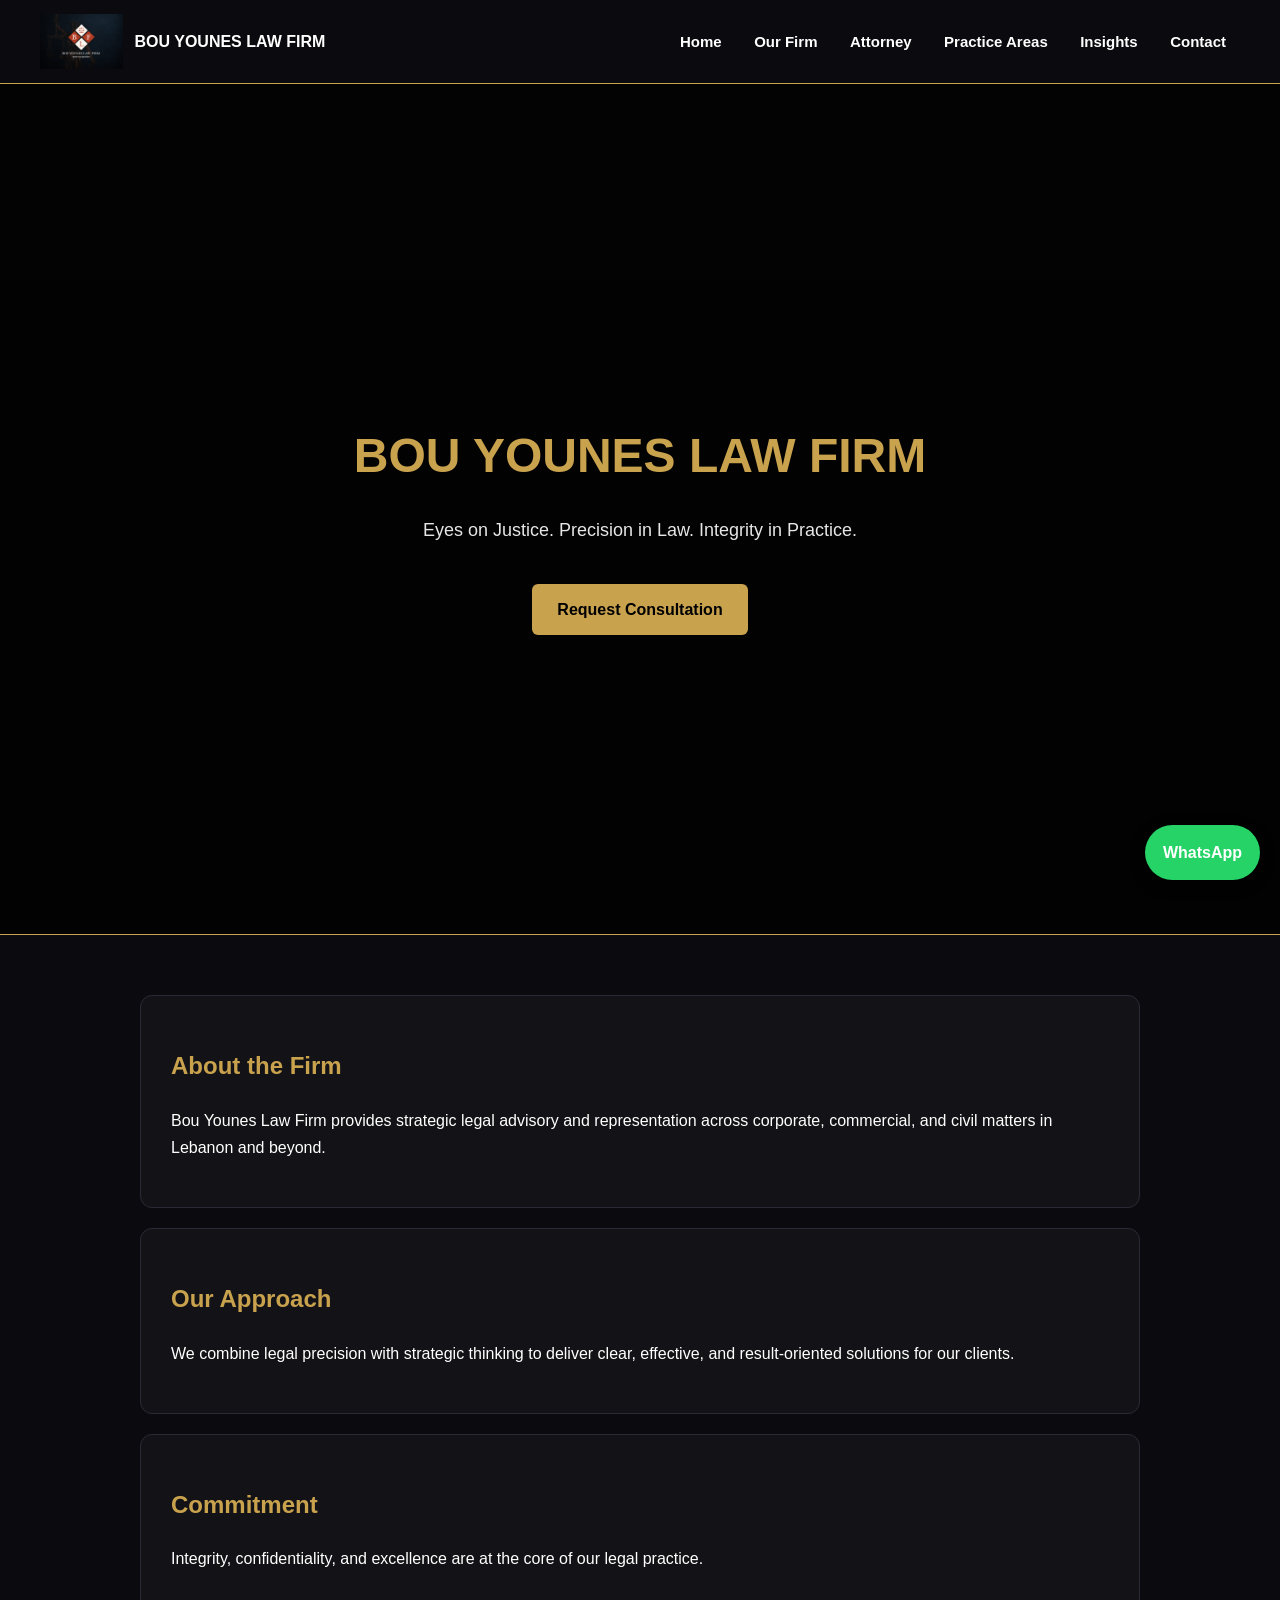
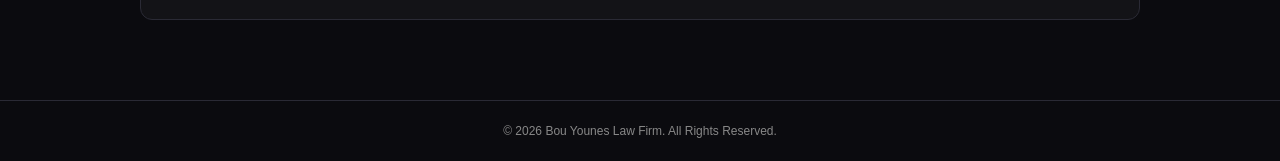
==== index.html @ 93b17ff7 "Update index.html" ====
<!DOCTYPE html>
<html lang="en">
<head>
<meta charset="UTF-8">
<meta name="viewport" content="width=device-width, initial-scale=1.0">
<title>Bou Younes Law Firm</title>
<link rel="stylesheet" href="style.css">

<style>

/* GLOBAL */
body {
  margin: 0;
  font-family: Arial, sans-serif;
  background-color: #0b0b0f;
  color: white;
}

/* HERO */
.hero {
  background: linear-gradient(rgba(0,0,0,0.75), rgba(0,0,0,0.85)),
  url('home-bg.jpg');
  background-size: cover;
  background-position: center;
  height: 90vh;
  display: flex;
  align-items: center;
  justify-content: center;
  text-align: center;
  padding: 20px;
  border-bottom: 1px solid #c9a24e;
}

.hero-content {
  max-width: 800px;
}

.hero h1 {
  font-size: 48px;
  color: #c9a24e;
  margin-bottom: 10px;
}

.hero p {
  font-size: 18px;
  opacity: 0.9;
}

/* BUTTON */
.btn {
  display: inline-block;
  margin-top: 20px;
  padding: 12px 25px;
  background: #c9a24e;
  color: black;
  text-decoration: none;
  font-weight: bold;
  border-radius: 6px;
}

/* SECTIONS */
.section {
  max-width: 1000px;
  margin: auto;
  padding: 60px 20px;
}

.card {
  background: rgba(255,255,255,0.03);
  border: 1px solid #2a2a35;
  padding: 30px;
  border-radius: 12px;
  margin-bottom: 20px;
}

/* HEADINGS */
h2 {
  color: #c9a24e;
}

/* FOOTER */
footer {
  text-align: center;
  padding: 20px;
  font-size: 12px;
  color: #888;
  border-top: 1px solid #2a2a35;
}

</style>

</head>

<body>

<header>
  <div class="logo">
    <img src="logo.png" alt="Logo" style="height:55px;">
    <b>BOU YOUNES LAW FIRM</b>
  </div>

  <nav>
    <a href="index.html">Home</a>
    <a href="firm.html">Our Firm</a>
    <a href="attorney.html">Attorney</a>
    <a href="practice-areas.html">Practice Areas</a>
    <a href="insights.html">Insights</a>
    <a href="contact.html">Contact</a>
  </nav>
</header>

<!-- HERO -->
<div class="hero">

  <div class="hero-content">

    <h1>BOU YOUNES LAW FIRM</h1>

    <p>
      Eyes on Justice. Precision in Law. Integrity in Practice.
    </p>

    <a class="btn" href="contact.html">Request Consultation</a>

  </div>

</div>

<!-- CONTENT -->
<div class="section">

  <div class="card">
    <h2>About the Firm</h2>
    <p>
      Bou Younes Law Firm provides strategic legal advisory and representation
      across corporate, commercial, and civil matters in Lebanon and beyond.
    </p>
  </div>

  <div class="card">
    <h2>Our Approach</h2>
    <p>
      We combine legal precision with strategic thinking to deliver clear,
      effective, and result-oriented solutions for our clients.
    </p>
  </div>

  <div class="card">
    <h2>Commitment</h2>
    <p>
      Integrity, confidentiality, and excellence are at the core of our legal practice.
    </p>
  </div>

</div>

<!-- WHATSAPP -->
<a class="whatsapp" href="https://wa.me/96176341528" target="_blank">
  WhatsApp
</a>

<footer>
  © 2026 Bou Younes Law Firm. All Rights Reserved.
</footer>

</body>
</html>
---- style.css ----
/* GLOBAL */
body {
    margin: 0;
    font-family: Arial, sans-serif;
    background-color: #0f0f14;
    color: #e6e6e6;
    line-height: 1.7;
}

/* HEADER */
header {
    background-color: #0b0b0f;
    display: flex;
    justify-content: space-between;
    align-items: center;
    padding: 14px 40px;
    position: sticky;
    top: 0;
    z-index: 1000;
    border-bottom: 1px solid #c9a24e;
}

/* LOGO */
.logo {
    display: flex;
    align-items: center;
    gap: 12px;
    font-weight: bold;
}

.logo img {
    height: 55px;
    width: auto;
    display: block;
}

/* NAVIGATION */
nav a {
    color: white;
    margin: 10px 14px;
    text-decoration: none;
    font-weight: 600;
    font-size: 15px;
}

nav a:hover {
    color: #c9a24e;
}

/* HERO */
.hero {
    background:
        linear-gradient(rgba(0,0,0,0.75), rgba(0,0,0,0.75)),
        url('https://images.unsplash.com/photo-1589829545856-d10d557cf95f?auto=format&fit=crop&w=1500&q=80');
    background-position: center;
    background-size: cover;
    text-align: center;
    padding: 160px 20px;
    border-bottom: 1px solid #c9a24e;
}

.hero h1 {
    font-size: 55px;
    color: #c9a24e;
    margin-bottom: 10px;
}

.hero p {
    font-size: 18px;
    opacity: 0.9;
}

/* BUTTON */
.btn {
    display: inline-block;
    background-color: #c9a24e;
    color: #0b0b0f;
    padding: 14px 30px;
    text-decoration: none;
    font-weight: bold;
    margin-top: 20px;
    border-radius: 4px;
}

.btn:hover {
    background-color: #b08b3f;
}

/* SECTIONS */
.section {
    max-width: 900px;
    margin: auto;
    padding: 50px 20px;
}

.card {
    background: #16161d;
    padding: 40px;
    margin-bottom: 20px;
    border-radius: 10px;
    border: 1px solid #2a2a35;
}

h2 {
    color: #c9a24e;
}

/* FOOTER */
footer {
    text-align: center;
    padding: 25px;
    font-size: 13px;
    color: #888;
    border-top: 1px solid #2a2a35;
}

/* WHATSAPP BUTTON */
.whatsapp {
    position: fixed;
    bottom: 20px;
    right: 20px;
    background-color: #25D366;
    color: white;
    padding: 14px 18px;
    border-radius: 50px;
    text-decoration: none;
    font-weight: bold;
    box-shadow: 0 5px 15px rgba(0,0,0,0.4);
    z-index: 9999;
}

/* MOBILE */
@media (max-width: 768px) {
    header {
        flex-direction: column;
        gap: 15px;
        text-align: center;
    }

    nav {
        display: flex;
        flex-wrap: wrap;
        justify-content: center;
    }

    .hero {
        padding: 100px 20px;
    }

    .hero h1 {
        font-size: 38px;
    }

    .card {
        padding: 25px;
    }
}
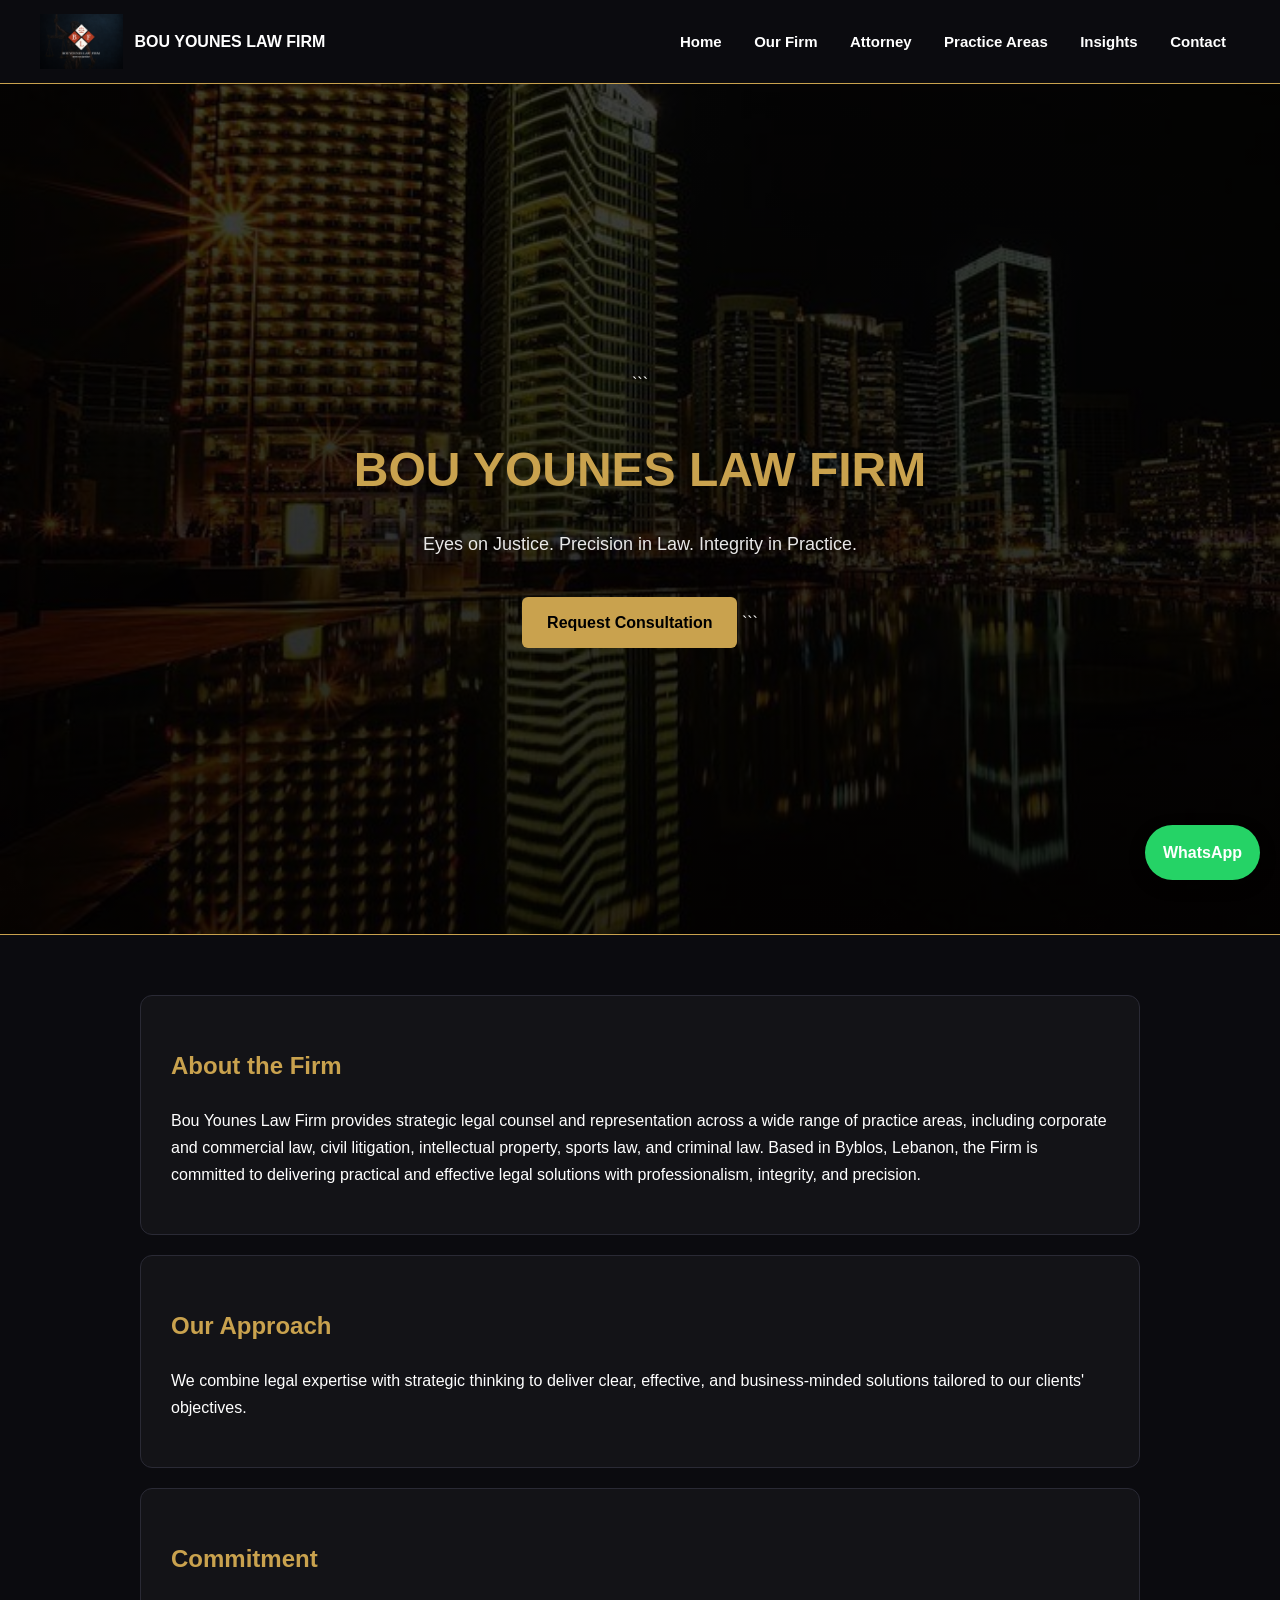
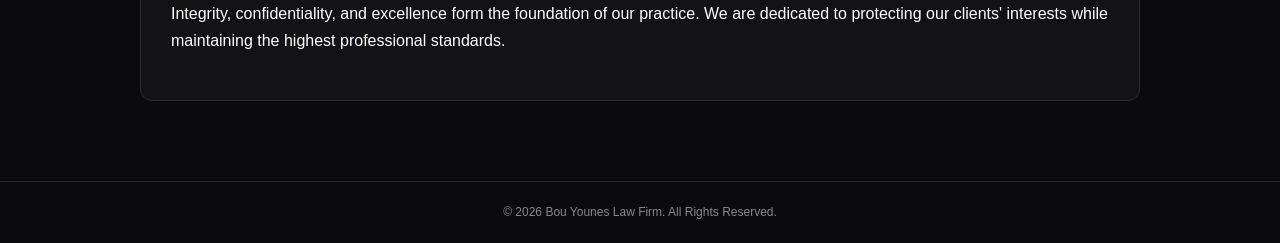
==== commit 485d8260: "Update index.html" ====
--- a/index.html
+++ b/index.html
@@ -1,4 +1,5 @@
 <!DOCTYPE html>
+
 <html lang="en">
 <head>
 <meta charset="UTF-8">
@@ -46,7 +47,6 @@
   opacity: 0.9;
 }
 
-/* BUTTON */
 .btn {
   display: inline-block;
   margin-top: 20px;
@@ -58,7 +58,6 @@
   border-radius: 6px;
 }
 
-/* SECTIONS */
 .section {
   max-width: 1000px;
   margin: auto;
@@ -73,12 +72,10 @@
   margin-bottom: 20px;
 }
 
-/* HEADINGS */
 h2 {
   color: #c9a24e;
 }
 
-/* FOOTER */
 footer {
   text-align: center;
   padding: 20px;
@@ -109,53 +106,51 @@
   </nav>
 </header>
 
-<!-- HERO -->
 <div class="hero">
 
   <div class="hero-content">
 
-    <h1>BOU YOUNES LAW FIRM</h1>
+```
+<h1>BOU YOUNES LAW FIRM</h1>
 
-    <p>
-      Eyes on Justice. Precision in Law. Integrity in Practice.
-    </p>
+<p>
+  Eyes on Justice. Precision in Law. Integrity in Practice.
+</p>
 
-    <a class="btn" href="contact.html">Request Consultation</a>
+<a class="btn" href="contact.html">Request Consultation</a>
+```
 
   </div>
 
 </div>
 
-<!-- CONTENT -->
 <div class="section">
-
   <div class="card">
     <h2>About the Firm</h2>
     <p>
-      Bou Younes Law Firm provides strategic legal advisory and representation
-      across corporate, commercial, and civil matters in Lebanon and beyond.
+      Bou Younes Law Firm provides strategic legal counsel and representation across a wide range of practice areas, including corporate and commercial law, civil litigation, intellectual property, sports law, and criminal law. Based in Byblos, Lebanon, the Firm is committed to delivering practical and effective legal solutions with professionalism, integrity, and precision.
     </p>
   </div>
 
   <div class="card">
     <h2>Our Approach</h2>
     <p>
-      We combine legal precision with strategic thinking to deliver clear,
-      effective, and result-oriented solutions for our clients.
+      We combine legal expertise with strategic thinking to deliver clear, effective, and business-minded solutions tailored to our clients' objectives.
     </p>
   </div>
 
   <div class="card">
     <h2>Commitment</h2>
     <p>
-      Integrity, confidentiality, and excellence are at the core of our legal practice.
+      Integrity, confidentiality, and excellence form the foundation of our practice. We are dedicated to protecting our clients' interests while maintaining the highest professional standards.
     </p>
   </div>
 
 </div>
 
-<!-- WHATSAPP -->
-<a class="whatsapp" href="https://wa.me/96176341528" target="_blank">
+<a class="whatsapp"
+href="https://wa.me/96176341528?text=Hello,%20I%20would%20like%20to%20schedule%20a%20legal%20consultation.%20Please%20let%20me%20know%20your%20availability.%20Thank%20you."
+target="_blank">
   WhatsApp
 </a>
 
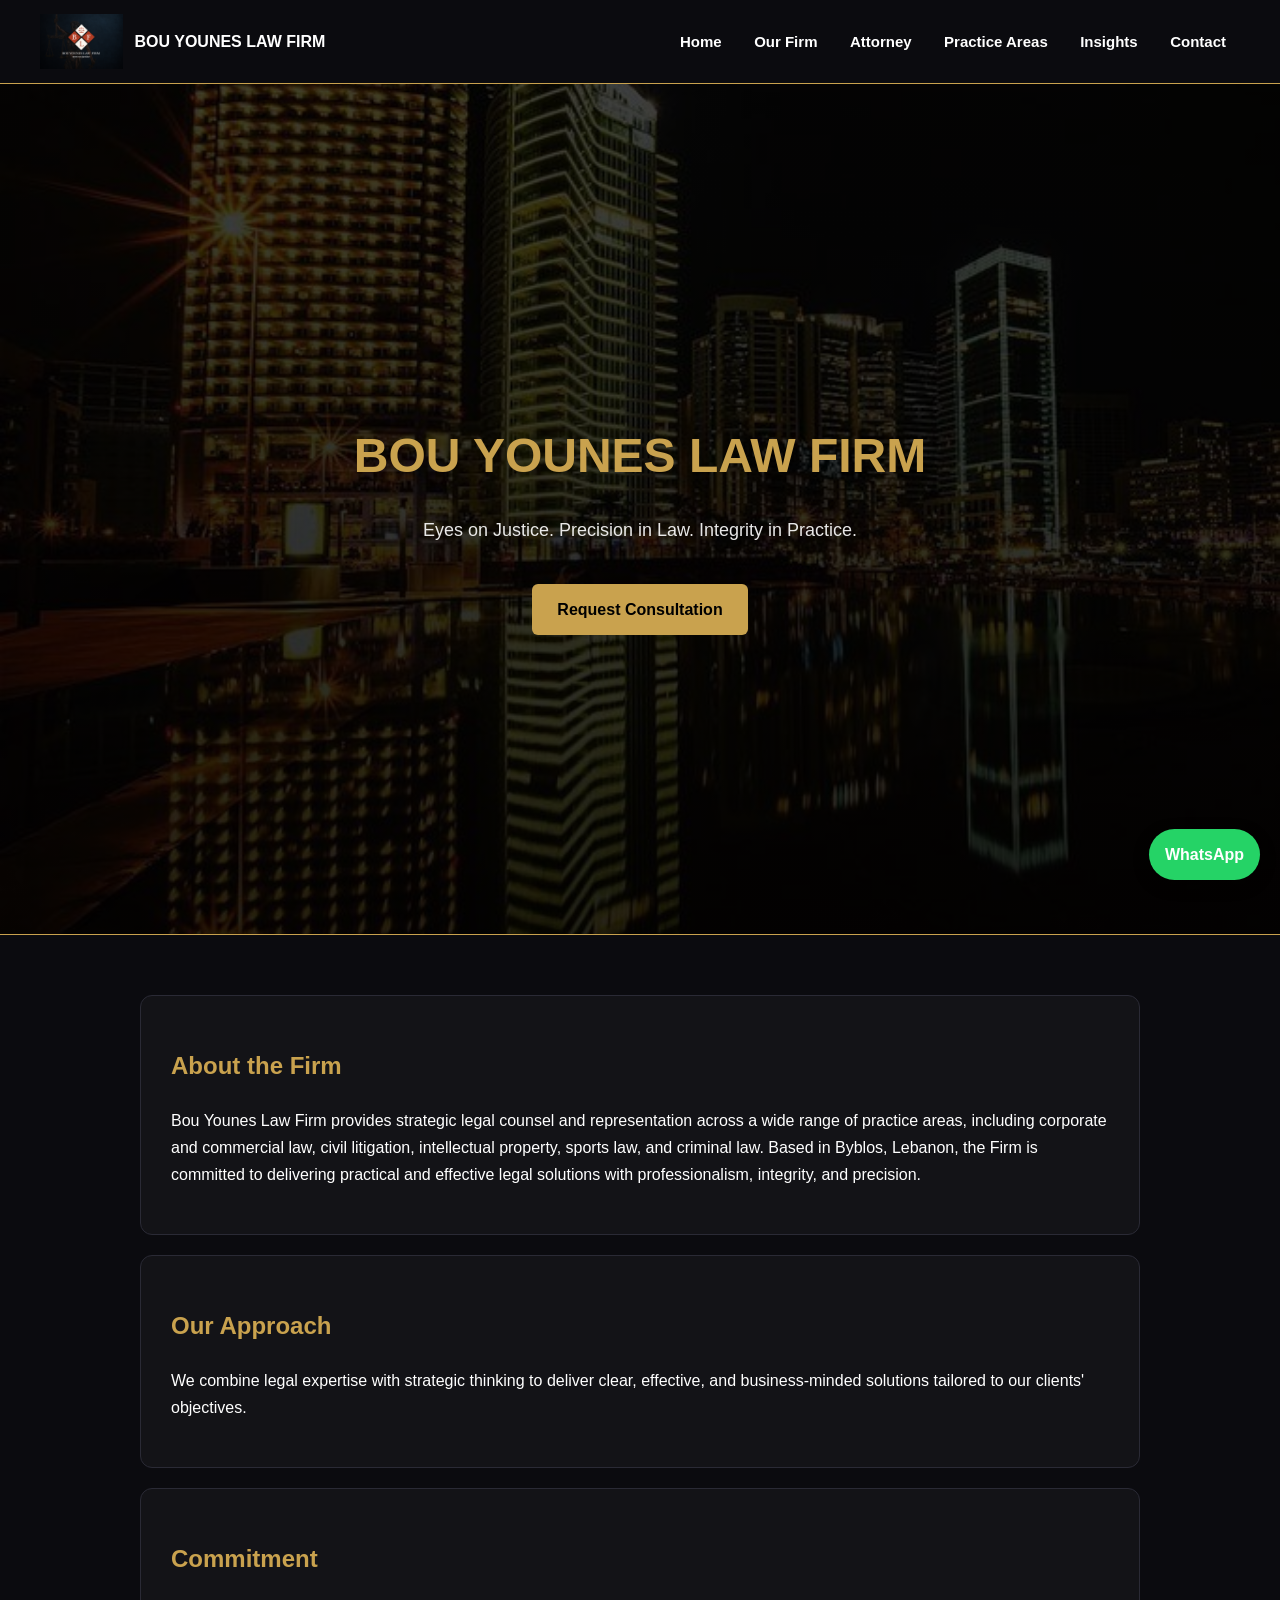
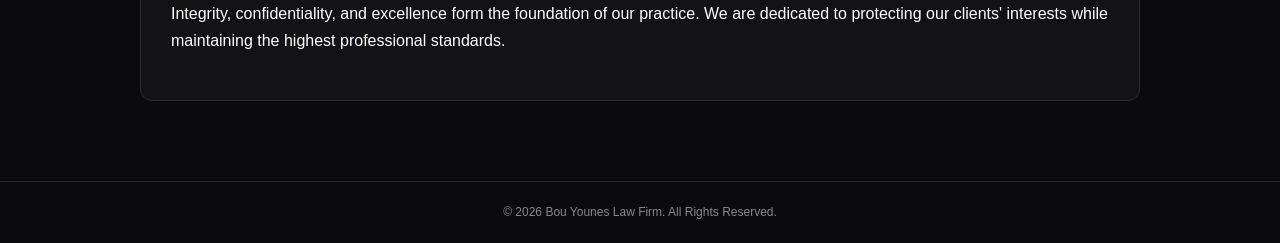
==== commit a36f8e95: "Update index.html" ====
--- a/index.html
+++ b/index.html
@@ -1,5 +1,4 @@
 <!DOCTYPE html>
-
 <html lang="en">
 <head>
 <meta charset="UTF-8">
@@ -47,6 +46,7 @@
   opacity: 0.9;
 }
 
+/* BUTTON */
 .btn {
   display: inline-block;
   margin-top: 20px;
@@ -58,6 +58,7 @@
   border-radius: 6px;
 }
 
+/* SECTIONS */
 .section {
   max-width: 1000px;
   margin: auto;
@@ -72,16 +73,31 @@
   margin-bottom: 20px;
 }
 
+/* HEADINGS */
 h2 {
   color: #c9a24e;
 }
 
+/* FOOTER */
 footer {
   text-align: center;
   padding: 20px;
   font-size: 12px;
   color: #888;
   border-top: 1px solid #2a2a35;
+}
+
+/* WHATSAPP BUTTON */
+.whatsapp {
+  position: fixed;
+  bottom: 20px;
+  right: 20px;
+  background: #25D366;
+  color: white;
+  padding: 12px 16px;
+  border-radius: 50px;
+  text-decoration: none;
+  font-weight: bold;
 }
 
 </style>
@@ -106,25 +122,26 @@
   </nav>
 </header>
 
+<!-- HERO -->
 <div class="hero">
-
   <div class="hero-content">
 
-```
-<h1>BOU YOUNES LAW FIRM</h1>
+    <h1>BOU YOUNES LAW FIRM</h1>
 
-<p>
-  Eyes on Justice. Precision in Law. Integrity in Practice.
-</p>
+    <p>
+      Eyes on Justice. Precision in Law. Integrity in Practice.
+    </p>
 
-<a class="btn" href="contact.html">Request Consultation</a>
-```
+    <a class="btn" href="contact.html">
+      Request Consultation
+    </a>
 
   </div>
-
 </div>
 
+<!-- CONTENT -->
 <div class="section">
+
   <div class="card">
     <h2>About the Firm</h2>
     <p>
@@ -148,10 +165,11 @@
 
 </div>
 
+<!-- WHATSAPP -->
 <a class="whatsapp"
 href="https://wa.me/96176341528?text=Hello,%20I%20would%20like%20to%20schedule%20a%20legal%20consultation.%20Please%20let%20me%20know%20your%20availability.%20Thank%20you."
 target="_blank">
-  WhatsApp
+WhatsApp
 </a>
 
 <footer>
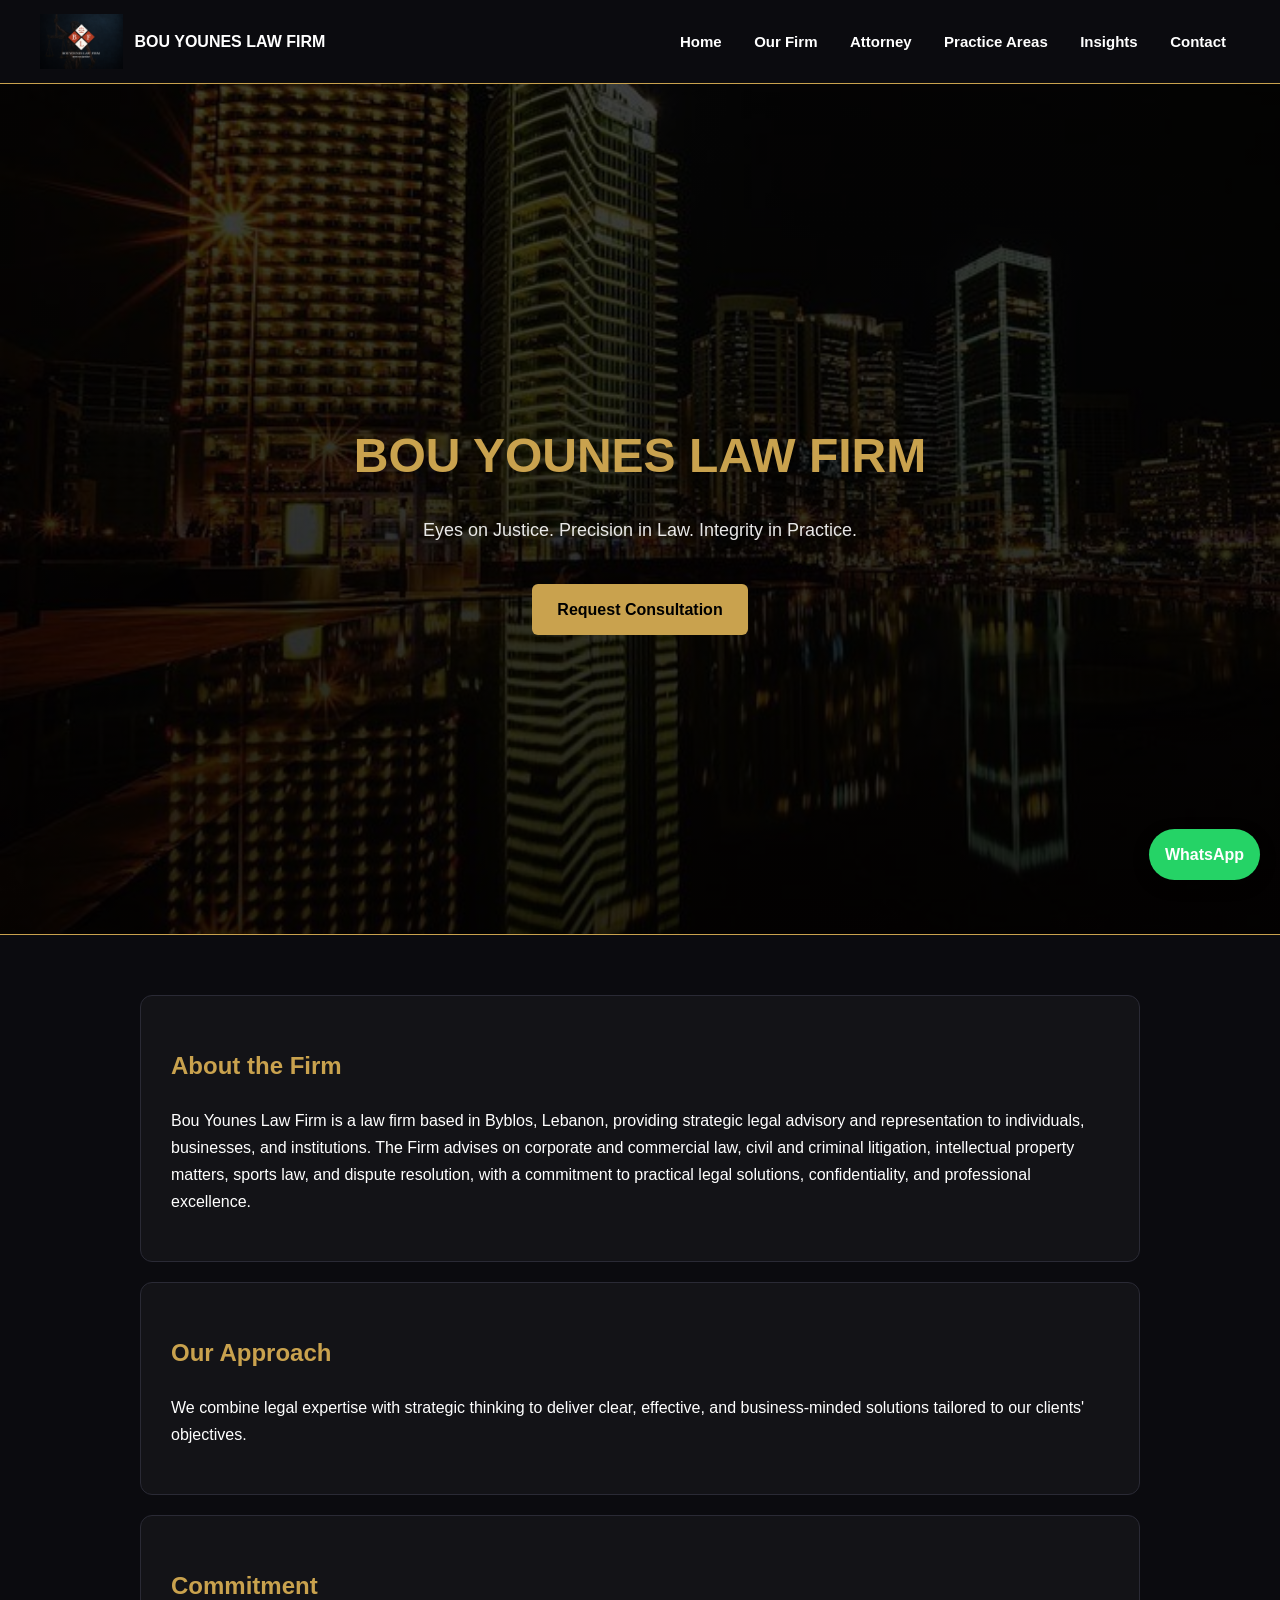
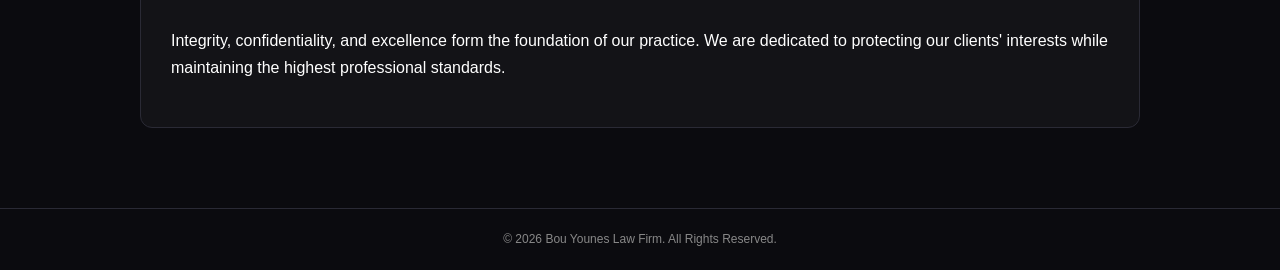
==== commit 2ddc6124: "Update index.html" ====
--- a/index.html
+++ b/index.html
@@ -1,12 +1,26 @@
 <!DOCTYPE html>
 <html lang="en">
 <head>
-<meta charset="UTF-8">
-<meta name="viewport" content="width=device-width, initial-scale=1.0">
-<title>Bou Younes Law Firm</title>
-<link rel="stylesheet" href="style.css">
+  <meta charset="UTF-8">
+  <meta name="viewport" content="width=device-width, initial-scale=1.0">
 
-<style>
+  <title>Bou Younes Law Firm | Lawyers in Byblos, Lebanon | Corporate, Civil & Criminal Law</title>
+
+  <meta name="description" content="Bou Younes Law Firm is a law firm based in Byblos, Lebanon, providing legal advisory and representation in corporate and commercial law, civil litigation, criminal law, intellectual property, and sports law.">
+
+  <meta name="robots" content="index, follow">
+
+  <link rel="canonical" href="https://charbelby1.github.io/charbel-law-website/">
+
+  <meta property="og:title" content="Bou Younes Law Firm | Lawyers in Byblos, Lebanon">
+  <meta property="og:description" content="Strategic legal advisory and representation in corporate, commercial, civil, criminal, intellectual property, and sports law in Lebanon.">
+  <meta property="og:type" content="website">
+  <meta property="og:url" content="https://charbelby1.github.io/charbel-law-website/">
+  <meta property="og:image" content="https://charbelby1.github.io/charbel-law-website/logo.png">
+
+  <link rel="stylesheet" href="style.css">
+
+  <style>
 
 /* GLOBAL */
 body {
@@ -143,12 +157,11 @@
 <div class="section">
 
   <div class="card">
-    <h2>About the Firm</h2>
-    <p>
-      Bou Younes Law Firm provides strategic legal counsel and representation across a wide range of practice areas, including corporate and commercial law, civil litigation, intellectual property, sports law, and criminal law. Based in Byblos, Lebanon, the Firm is committed to delivering practical and effective legal solutions with professionalism, integrity, and precision.
-    </p>
-  </div>
-
+  <h2>About the Firm</h2>
+  <p>
+    Bou Younes Law Firm is a law firm based in Byblos, Lebanon, providing strategic legal advisory and representation to individuals, businesses, and institutions. The Firm advises on corporate and commercial law, civil and criminal litigation, intellectual property matters, sports law, and dispute resolution, with a commitment to practical legal solutions, confidentiality, and professional excellence.
+  </p>
+</div>
   <div class="card">
     <h2>Our Approach</h2>
     <p>
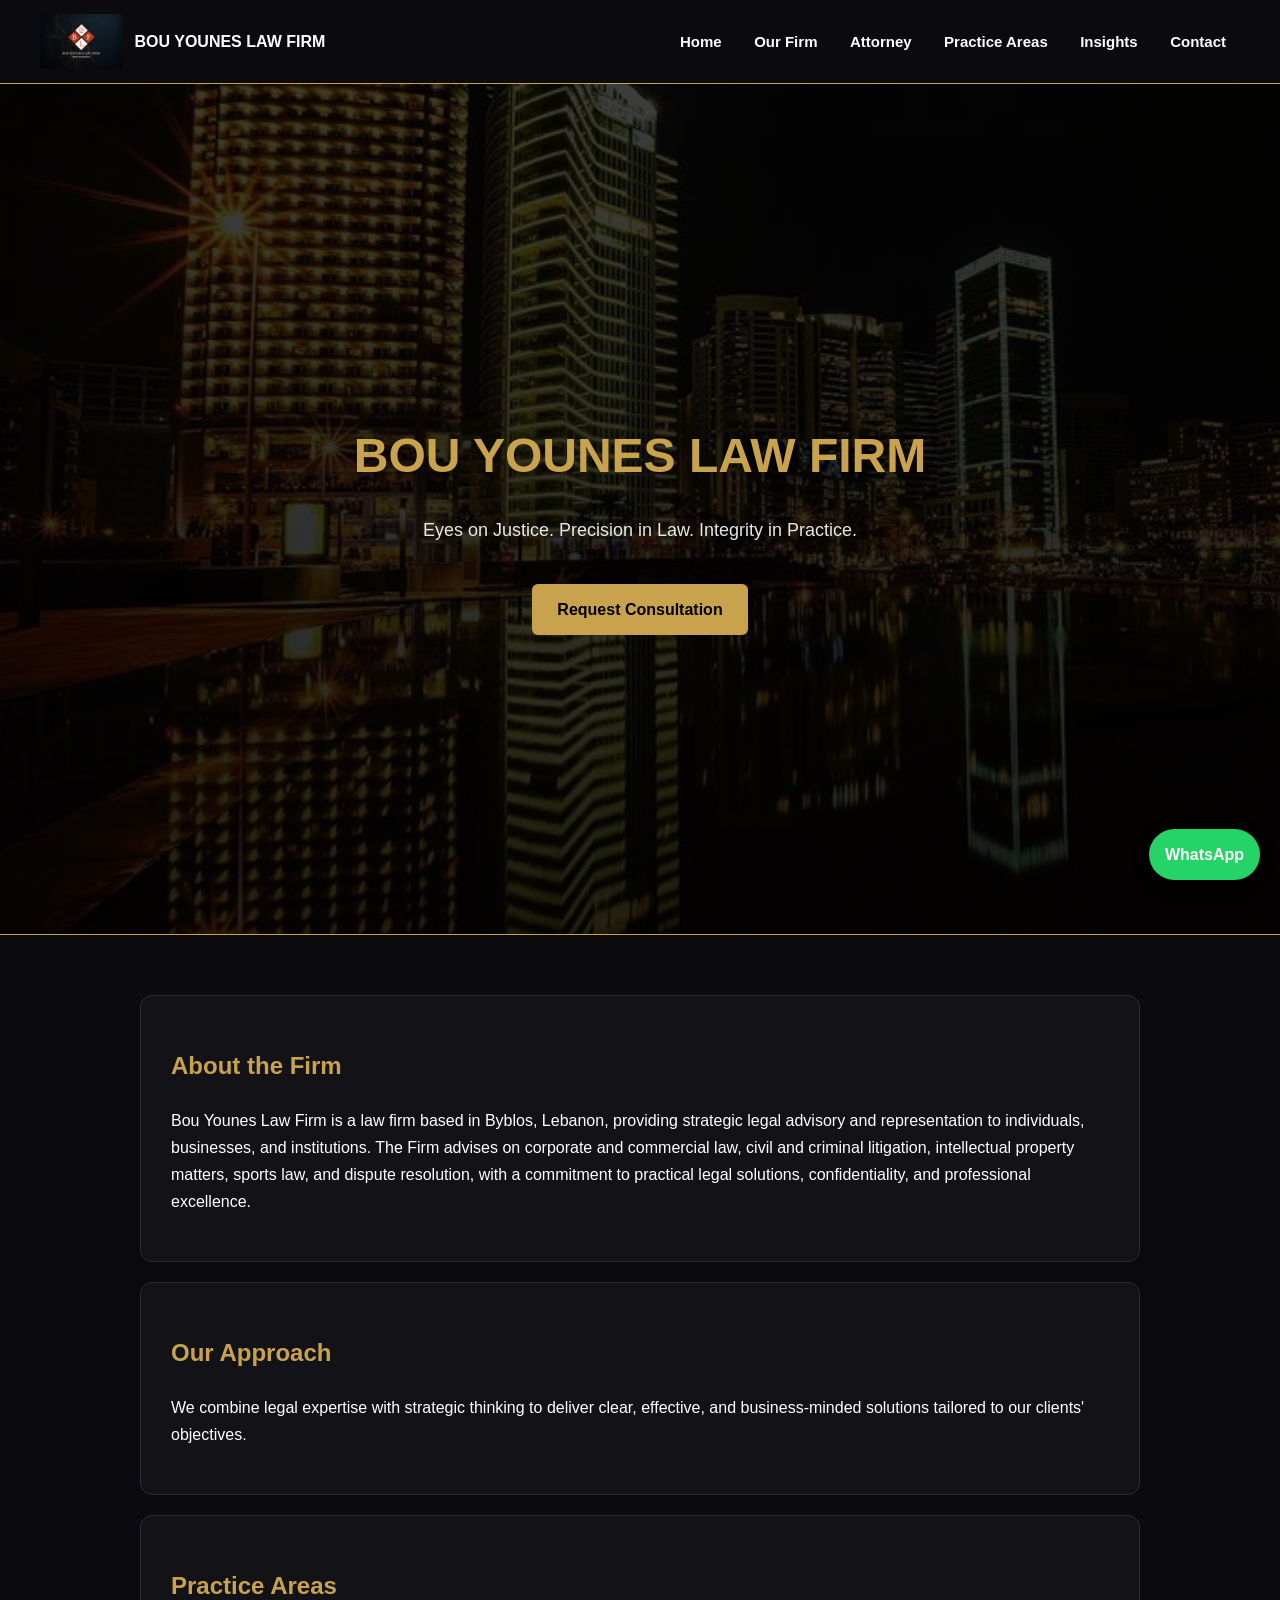
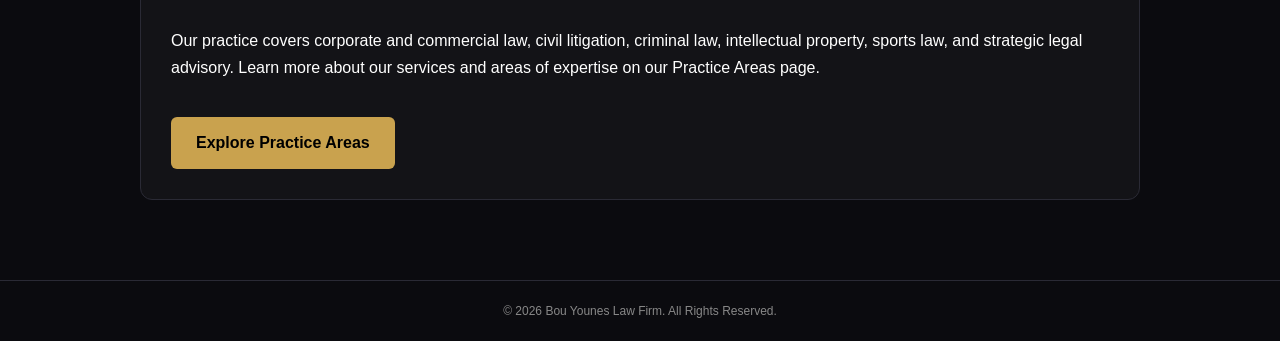
==== commit fbb010e6: "Update index.html" ====
--- a/index.html
+++ b/index.html
@@ -170,11 +170,12 @@
   </div>
 
   <div class="card">
-    <h2>Commitment</h2>
-    <p>
-      Integrity, confidentiality, and excellence form the foundation of our practice. We are dedicated to protecting our clients' interests while maintaining the highest professional standards.
-    </p>
-  </div>
+  <h2>Practice Areas</h2>
+  <p>
+    Our practice covers corporate and commercial law, civil litigation, criminal law, intellectual property, sports law, and strategic legal advisory. Learn more about our services and areas of expertise on our Practice Areas page.
+  </p>
+  <a class="btn" href="practice-areas.html">Explore Practice Areas</a>
+</div>
 
 </div>
 
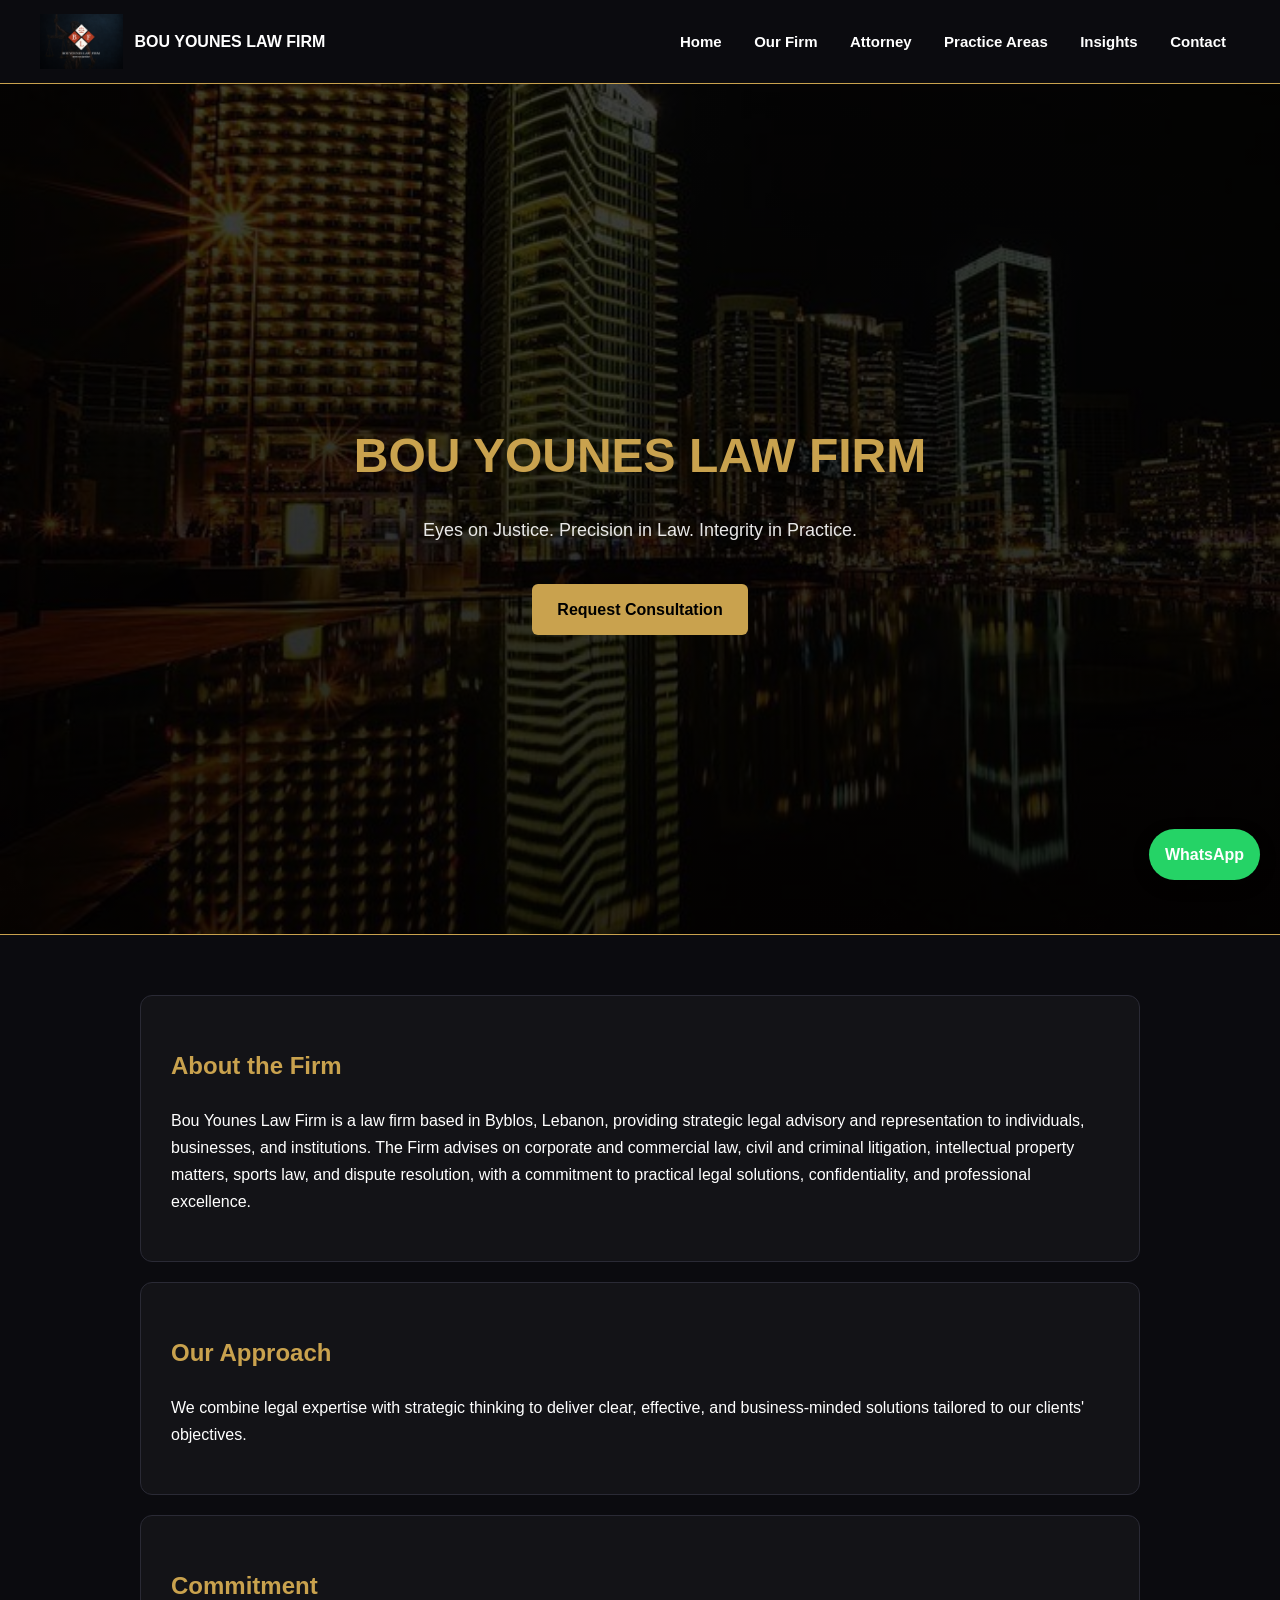
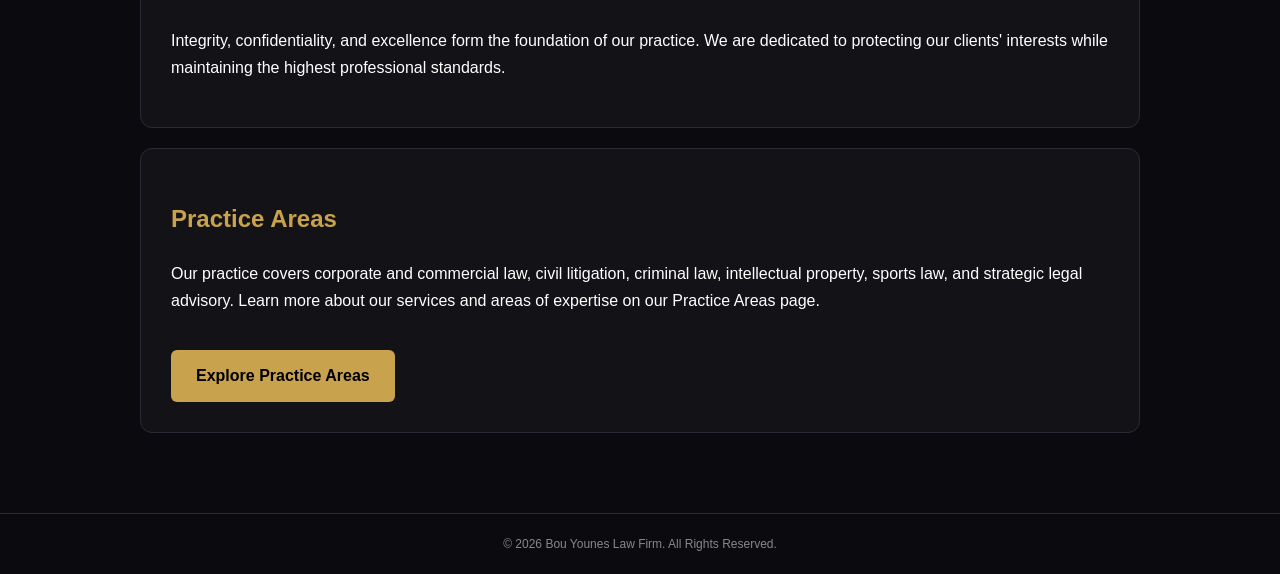
==== commit 9c7b3f0e: "Update index.html" ====
--- a/index.html
+++ b/index.html
@@ -22,7 +22,6 @@
 
   <style>
 
-/* GLOBAL */
 body {
   margin: 0;
   font-family: Arial, sans-serif;
@@ -30,7 +29,6 @@
   color: white;
 }
 
-/* HERO */
 .hero {
   background: linear-gradient(rgba(0,0,0,0.75), rgba(0,0,0,0.85)),
   url('home-bg.jpg');
@@ -60,7 +58,6 @@
   opacity: 0.9;
 }
 
-/* BUTTON */
 .btn {
   display: inline-block;
   margin-top: 20px;
@@ -72,7 +69,6 @@
   border-radius: 6px;
 }
 
-/* SECTIONS */
 .section {
   max-width: 1000px;
   margin: auto;
@@ -87,12 +83,10 @@
   margin-bottom: 20px;
 }
 
-/* HEADINGS */
 h2 {
   color: #c9a24e;
 }
 
-/* FOOTER */
 footer {
   text-align: center;
   padding: 20px;
@@ -101,7 +95,6 @@
   border-top: 1px solid #2a2a35;
 }
 
-/* WHATSAPP BUTTON */
 .whatsapp {
   position: fixed;
   bottom: 20px;
@@ -157,11 +150,12 @@
 <div class="section">
 
   <div class="card">
-  <h2>About the Firm</h2>
-  <p>
-    Bou Younes Law Firm is a law firm based in Byblos, Lebanon, providing strategic legal advisory and representation to individuals, businesses, and institutions. The Firm advises on corporate and commercial law, civil and criminal litigation, intellectual property matters, sports law, and dispute resolution, with a commitment to practical legal solutions, confidentiality, and professional excellence.
-  </p>
-</div>
+    <h2>About the Firm</h2>
+    <p>
+      Bou Younes Law Firm is a law firm based in Byblos, Lebanon, providing strategic legal advisory and representation to individuals, businesses, and institutions. The Firm advises on corporate and commercial law, civil and criminal litigation, intellectual property matters, sports law, and dispute resolution, with a commitment to practical legal solutions, confidentiality, and professional excellence.
+    </p>
+  </div>
+
   <div class="card">
     <h2>Our Approach</h2>
     <p>
@@ -170,16 +164,22 @@
   </div>
 
   <div class="card">
-  <h2>Practice Areas</h2>
-  <p>
-    Our practice covers corporate and commercial law, civil litigation, criminal law, intellectual property, sports law, and strategic legal advisory. Learn more about our services and areas of expertise on our Practice Areas page.
-  </p>
-  <a class="btn" href="practice-areas.html">Explore Practice Areas</a>
-</div>
+    <h2>Commitment</h2>
+    <p>
+      Integrity, confidentiality, and excellence form the foundation of our practice. We are dedicated to protecting our clients' interests while maintaining the highest professional standards.
+    </p>
+  </div>
+
+  <div class="card">
+    <h2>Practice Areas</h2>
+    <p>
+      Our practice covers corporate and commercial law, civil litigation, criminal law, intellectual property, sports law, and strategic legal advisory. Learn more about our services and areas of expertise on our Practice Areas page.
+    </p>
+    <a class="btn" href="practice-areas.html">Explore Practice Areas</a>
+  </div>
 
 </div>
 
-<!-- WHATSAPP -->
 <a class="whatsapp"
 href="https://wa.me/96176341528?text=Hello,%20I%20would%20like%20to%20schedule%20a%20legal%20consultation.%20Please%20let%20me%20know%20your%20availability.%20Thank%20you."
 target="_blank">
